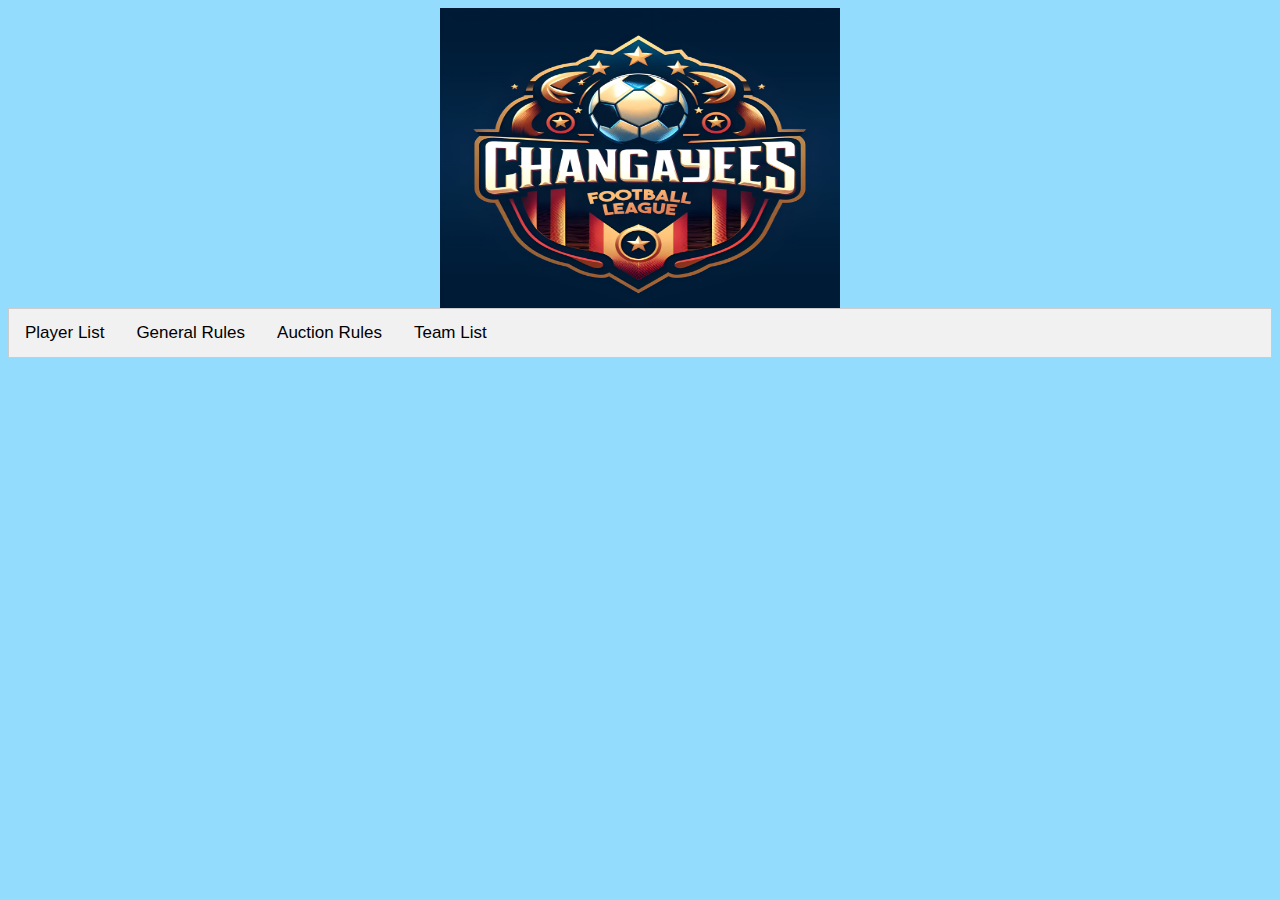
==== index.html @ 861760cc "Update index.html" ====
<!DOCTYPE html>
<html>
<head>
<meta name="viewport" content="width=device-width, initial-scale=1">
<style>
body {font-family: Arial;}
.container {
  max-width: 1200px; 
  max-height: 1200px;
  padding: 0 20px;
}
.center {
  display: block;
  margin-left: auto;
  margin-right: auto
}
.table-container {
    display: flex;
    justify-content: space-between; /* Distribute tables evenly */
    margin-bottom: 20px; /* Add some space between tables */
  }
/* Style the tab */
.tab {
  overflow: hidden;
  border: 1px solid #ccc;
  background-color: #f1f1f1;
}

/* Style the buttons inside the tab */
.tab button {
  background-color: inherit;
  float: left;
  border: none;
  outline: none;
  cursor: pointer;
  padding: 14px 16px;
  transition: 0.3s;
  font-size: 17px;
}

/* Change background color of buttons on hover */
.tab button:hover {
  background-color: #ddd;
}

/* Create an active/current tablink class */
.tab button.active {
  background-color: #ccc;
}

/* Style the tab content */
.tabcontent {
  display: none;
  
  border-top: none;
}
img {
  display: block;
  margin-left: auto;
  margin-right: auto;
}
.custom-table {
    width: calc(25% - 10px); /* Set width for each table */
    border-collapse: collapse;
  }

  .custom-table th, .custom-table td {
    padding: 8px;
    text-align: center;
    border-bottom: 1px solid #ddd;
  }

  .custom-table th {
    background-color: #f2f2f2;
  }
  .custom-table tr:hover {
    background-color: #f5f5f5;
  }
  
  .custom-tabl {
    width: calc(25% - 10px); /* Set width for each table style="background-image: url('bg.jpg');background-size: 2000px 1200px;background-repeat: no-repeat;">*/
    border-collapse: collapse;
  }

  .custom-tabl th, .custom-table td {
    padding: 8px;
    text-align: center;
  }
 @media screen and (max-width: 768px max-height: 768px) {
  .container {
    padding: 0 10px;
  }
</style>
</head>
<body style="background-color:#93DCFD;">

<img src="CFL.jpg" alt="Trulli" width="400px" height="300px">
<div class="tab">
  <button class="tablinks" onclick="openCity(event, 'London')">Player List</button>
  <button class="tablinks" onclick="openCity(event, 'Paris')">General Rules</button>
  <button class="tablinks" onclick="openCity(event, 'Tokyo')">Auction Rules</button>
  <button class="tablinks" onclick="openCity(event, 'Kochi')">Team List</button>
</div>

<div id="London" class="tabcontent">
<h2> Player Details</h2>
  <table class="custom-table">
    <thead>
      <tr>
        <th>Player</th>
		<th>Position</th>
      </tr>
    </thead>
    <tbody>
    <tr>
        <td>Sahad</td>
		<td>Defender</td>
    </tr> 
	<tr>
        <td>Prasanth</td>
		<td>Midfielder</td>
    </tr> 
   	<tr>
        <td>Anandhu</td>
		<td>GK</td>
    </tr> 
	<tr>
        <td>Aswin</td>
		<td>Midfielder</td>
    </tr> 
	<tr>
        <td>Visakh</td>
		<td>Defender</td>
    </tr> 
	<tr>
        <td>Wysh</td>
		<td>Striker</td>
    </tr> 
	<tr>
        <td>Sooraj</td>
		<td>Defender</td>
    </tr> 
	<tr>
        <td>Deepak</td>
		<td>Midfielder</td>
    </tr>
	<tr>
        <td>Alphi</td>
		<td>Midfielder</td>
    </tr>
	<tr>
        <td>Gilson</td>
		<td>Defender</td>
    </tr>
	<tr>
        <td>Kiran</td>
		<td>Defender</td>
    </tr>
	<tr>
        <td>Abhijith</td>
		<td>Midfielder</td>
    </tr>
	<tr>
        <td>Fayaz</td>
		<td>Midfielder</td>
    </tr>
	<tr>
        <td>Ashiq</td>
		<td>Striker</td>
    </tr>
	<tr>
        <td>Arason</td>
		<td>Defender</td>
    </tr>
	<tr>
        <td>Vishnu</td>
		<td>-</td>
    </tr>
	<tr>
        <td>Fasil</td>
		<td>Midfielder</td>
    </tr>
	  <!-- Add more rows as needed -->
    </tbody>
  </table>
</div>

<div id="Paris" class="tabcontent">
 <h2>General Rules: </h2>
<p>
&#x2022; It will be 5s tournament. <br/>

&#x2022; The tournament will be conducted on league basis + final match. <br/>

&#x2022; Disputes will be settled by the organizers in consultation with the referees. <br/>

&#x2022; There can be a maximum of 5 players in the field at a time (4 + 1 GK). <br/>

&#x2022; Substitutions are unlimited during the game (rolling substitution). <br/>

&#x2022; A match consists of two halves, each half will be 7 minutes and halftime break will be 2 minutes. <br/>

&#x2022; There will be no off-side rule. <br/>

&#x2022; All restarts after the goals are from the middle of the field. <br/>

&#x2022; Ball cannot be thrown beyond the half line by goalkeeper. <br/>

&#x2022; All subs must be recognized by the referee but no stoppage time for them will be allowed. <br/>

&#x2022; Foul and hand ball rules will be followed just as in standard football. <br/>

&#x2022; In league round, winner will get 3 points. In case of draw, each team will get 1 point each. <br/>

&#x2022; Yellow and red cards will be given for fouls and infringement of rules as in regular football games. Normal Red card and yellow card rules will be used. <br/>

&#x2022; 2 yellow cards in consecutive matches lead to a 1 match suspension so as a direct red card. <br/>

&#x2022; A separate penalty shootout matches will be organised between matches to provide rest for teams playing consecutive matches (general rules will be shared later). <br/>

&#x2022; All players should wear boots or shoes while playing. <br/>

&#x2022; Winner of the tournament will be decided on a final match where two top teams will compete. If points are equal goal difference will be considered to determine the top two teams for the final.<br/> 
</p>
</div>

<div id="Tokyo" class="tabcontent">
  <h2>General Rules: </h2>
  <p>&#x2022; Every owner will be allocated with a budget of <br/>
&#x2022; Base price of each player is 1cr <br/>
&#x2022; Minimum increment is 1cr upto 25cr after which increment of call will be 5cr<br/>
&#x2022; When a team reaches a count of minimum 5 players(including Owners)the Owner cannot make any more participation in the auction<br/>
&#x2022; When two teams reach the minimum count third team will have the option to free pick for base price.<br/>
&#x2022; Once all team reaches quota of 5 players all owners can participate in auction<br/>
&#x2022; Player list for auction will be random.<br/>
&#x2022; If a player is unsold during the auction, player auction will be conducted after auction for all players is completed</p>
</div>

<div id="Kochi" class="tabcontent">
	<iframe src="test.html" style="height:1000px;width:2000px" title="Iframe Example"></iframe>
</div>
<script>
window.onload=function(){
  document.getElementById("London").click();
};
function openCity(evt, cityName) {
  var i, tabcontent, tablinks;
  tabcontent = document.getElementsByClassName("tabcontent");
  for (i = 0; i < tabcontent.length; i++) {
    tabcontent[i].style.display = "none";
  }
  tablinks = document.getElementsByClassName("tablinks");
  for (i = 0; i < tablinks.length; i++) {
    tablinks[i].className = tablinks[i].className.replace(" active", "");
  }
  document.getElementById(cityName).style.display = "block";
  evt.currentTarget.className += " active";
}
</script>
</body>
</html>
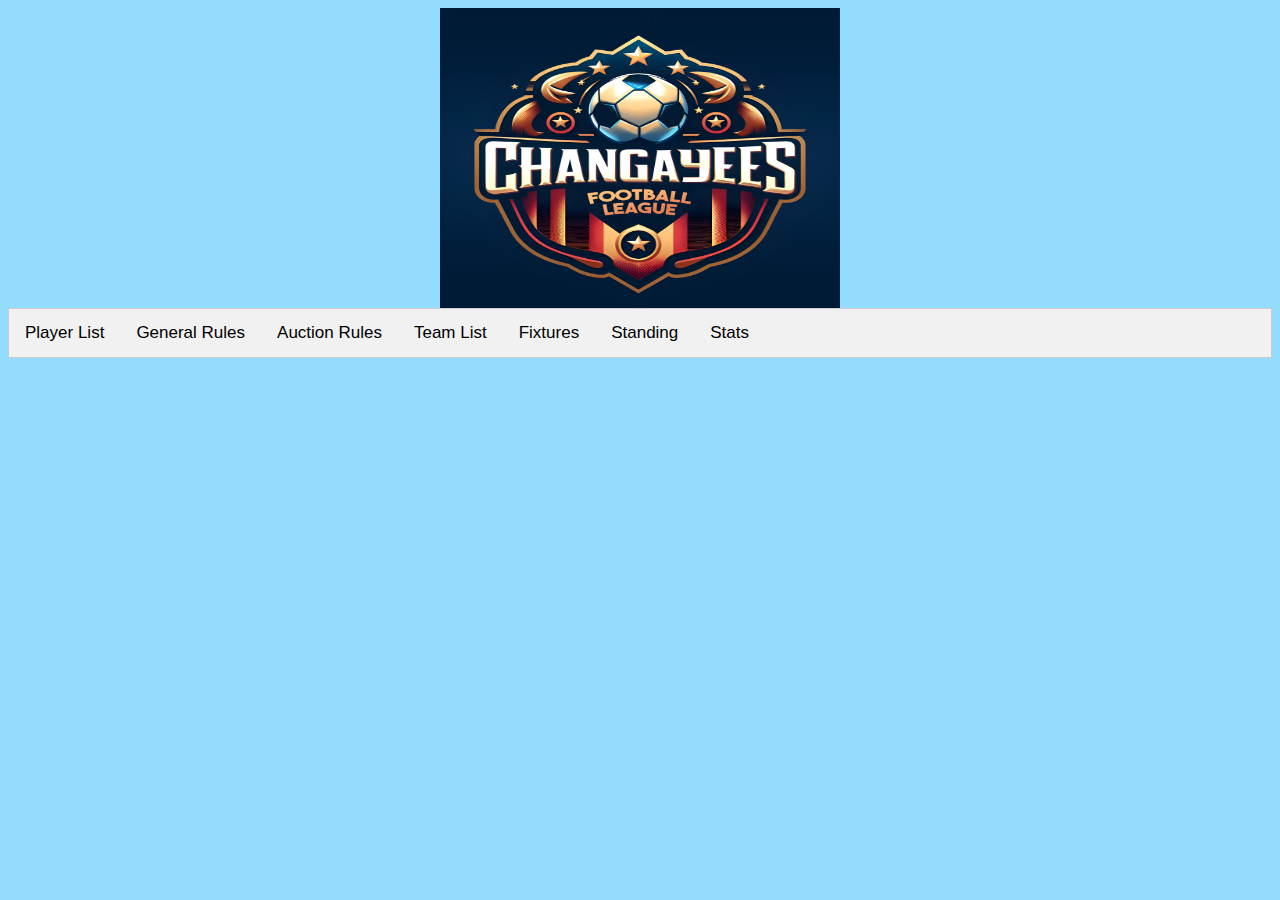
==== commit bc4007d8: "Update index.html" ====
--- a/index.html
+++ b/index.html
@@ -100,6 +100,9 @@
   <button class="tablinks" onclick="openCity(event, 'Paris')">General Rules</button>
   <button class="tablinks" onclick="openCity(event, 'Tokyo')">Auction Rules</button>
   <button class="tablinks" onclick="openCity(event, 'Kochi')">Team List</button>
+  <button class="tablinks" onclick="openCity(event, 'Dubai')">Fixtures</button>
+  <button class="tablinks" onclick="openCity(event, 'Harare')">Standing</button>
+  <button class="tablinks" onclick="openCity(event, 'Hungry')">Stats</button>
 </div>
 
 <div id="London" class="tabcontent">
@@ -170,14 +173,16 @@
     </tr>
 	<tr>
         <td>Arason</td>
-		<td>Defender</td>
-    </tr>
-	<tr>
-        <td>Vishnu</td>
-		<td>-</td>
+		<td>Striker</td>
+    
     </tr>
 	<tr>
         <td>Fasil</td>
+		<td>Midfielder</td>
+    </tr>
+	</tr>
+	<tr>
+        <td>Aneesh V Nair</td>
 		<td>Midfielder</td>
     </tr>
 	  <!-- Add more rows as needed -->
@@ -226,7 +231,7 @@
 
 <div id="Tokyo" class="tabcontent">
   <h2>General Rules: </h2>
-  <p>&#x2022; Every owner will be allocated with a budget of <br/>
+  <p>&#x2022; Every owner will be allocated with a budget of 100Cr<br/>
 &#x2022; Base price of each player is 1cr <br/>
 &#x2022; Minimum increment is 1cr upto 25cr after which increment of call will be 5cr<br/>
 &#x2022; When a team reaches a count of minimum 5 players(including Owners)the Owner cannot make any more participation in the auction<br/>
@@ -238,6 +243,15 @@
 
 <div id="Kochi" class="tabcontent">
 	<iframe src="test.html" style="height:1000px;width:2000px" title="Iframe Example"></iframe>
+</div>
+<div id="Harare" class="tabcontent">
+	<iframe src="points.html" style="height:1000px;width:2000px" title="Iframe Example"></iframe>
+</div>
+<div id="Dubai" class="tabcontent">
+	<iframe src="fixtures.html" style="height:1000px;width:2000px" title="Iframe Example"></iframe>
+</div>
+<div id="Hungry" class="tabcontent">
+	<iframe src="Stats.html" style="height:1000px;width:2000px" title="Iframe Example"></iframe>
 </div>
 <script>
 window.onload=function(){
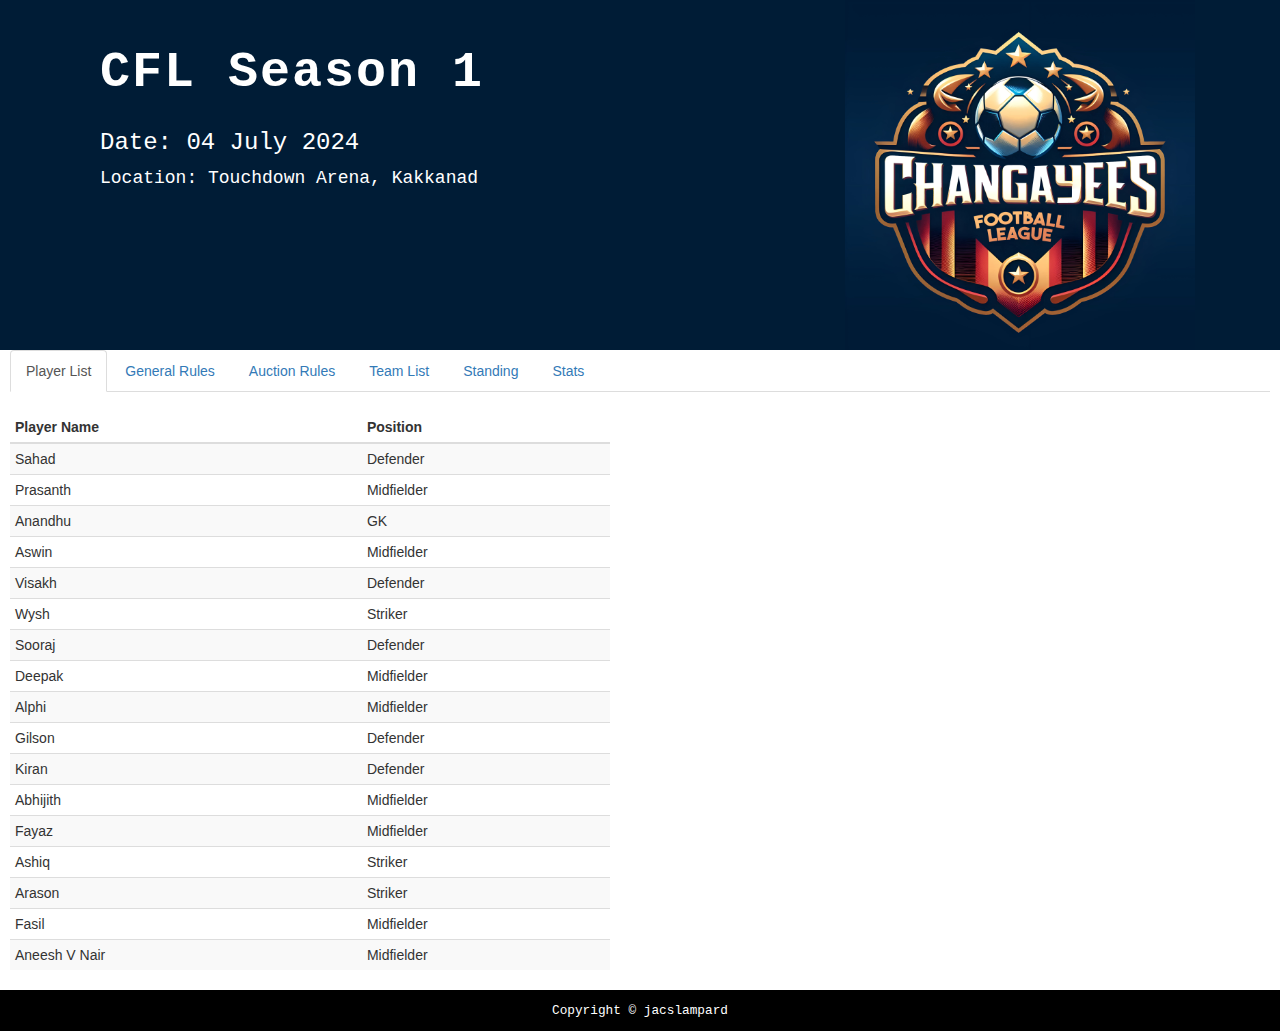
==== commit 27e522b8: "Commit on new fixes" ====
--- a/index.html
+++ b/index.html
@@ -1,276 +1,171 @@
-<!DOCTYPE html>
-<html>
-<head>
-<meta name="viewport" content="width=device-width, initial-scale=1">
-<style>
-body {font-family: Arial;}
-.container {
-  max-width: 1200px; 
-  max-height: 1200px;
-  padding: 0 20px;
-}
-.center {
-  display: block;
-  margin-left: auto;
-  margin-right: auto
-}
-.table-container {
-    display: flex;
-    justify-content: space-between; /* Distribute tables evenly */
-    margin-bottom: 20px; /* Add some space between tables */
-  }
-/* Style the tab */
-.tab {
-  overflow: hidden;
-  border: 1px solid #ccc;
-  background-color: #f1f1f1;
-}
-
-/* Style the buttons inside the tab */
-.tab button {
-  background-color: inherit;
-  float: left;
-  border: none;
-  outline: none;
-  cursor: pointer;
-  padding: 14px 16px;
-  transition: 0.3s;
-  font-size: 17px;
-}
-
-/* Change background color of buttons on hover */
-.tab button:hover {
-  background-color: #ddd;
-}
-
-/* Create an active/current tablink class */
-.tab button.active {
-  background-color: #ccc;
-}
-
-/* Style the tab content */
-.tabcontent {
-  display: none;
-  
-  border-top: none;
-}
-img {
-  display: block;
-  margin-left: auto;
-  margin-right: auto;
-}
-.custom-table {
-    width: calc(25% - 10px); /* Set width for each table */
-    border-collapse: collapse;
-  }
-
-  .custom-table th, .custom-table td {
-    padding: 8px;
-    text-align: center;
-    border-bottom: 1px solid #ddd;
-  }
-
-  .custom-table th {
-    background-color: #f2f2f2;
-  }
-  .custom-table tr:hover {
-    background-color: #f5f5f5;
-  }
-  
-  .custom-tabl {
-    width: calc(25% - 10px); /* Set width for each table style="background-image: url('bg.jpg');background-size: 2000px 1200px;background-repeat: no-repeat;">*/
-    border-collapse: collapse;
-  }
-
-  .custom-tabl th, .custom-table td {
-    padding: 8px;
-    text-align: center;
-  }
- @media screen and (max-width: 768px max-height: 768px) {
-  .container {
-    padding: 0 10px;
-  }
-</style>
-</head>
-<body style="background-color:#93DCFD;">
-
-<img src="CFL.jpg" alt="Trulli" width="400px" height="300px">
-<div class="tab">
-  <button class="tablinks" onclick="openCity(event, 'London')">Player List</button>
-  <button class="tablinks" onclick="openCity(event, 'Paris')">General Rules</button>
-  <button class="tablinks" onclick="openCity(event, 'Tokyo')">Auction Rules</button>
-  <button class="tablinks" onclick="openCity(event, 'Kochi')">Team List</button>
-  <button class="tablinks" onclick="openCity(event, 'Dubai')">Fixtures</button>
-  <button class="tablinks" onclick="openCity(event, 'Harare')">Standing</button>
-  <button class="tablinks" onclick="openCity(event, 'Hungry')">Stats</button>
-</div>
-
-<div id="London" class="tabcontent">
-<h2> Player Details</h2>
-  <table class="custom-table">
-    <thead>
-      <tr>
-        <th>Player</th>
-		<th>Position</th>
-      </tr>
-    </thead>
-    <tbody>
-    <tr>
-        <td>Sahad</td>
-		<td>Defender</td>
-    </tr> 
-	<tr>
-        <td>Prasanth</td>
-		<td>Midfielder</td>
-    </tr> 
-   	<tr>
-        <td>Anandhu</td>
-		<td>GK</td>
-    </tr> 
-	<tr>
-        <td>Aswin</td>
-		<td>Midfielder</td>
-    </tr> 
-	<tr>
-        <td>Visakh</td>
-		<td>Defender</td>
-    </tr> 
-	<tr>
-        <td>Wysh</td>
-		<td>Striker</td>
-    </tr> 
-	<tr>
-        <td>Sooraj</td>
-		<td>Defender</td>
-    </tr> 
-	<tr>
-        <td>Deepak</td>
-		<td>Midfielder</td>
-    </tr>
-	<tr>
-        <td>Alphi</td>
-		<td>Midfielder</td>
-    </tr>
-	<tr>
-        <td>Gilson</td>
-		<td>Defender</td>
-    </tr>
-	<tr>
-        <td>Kiran</td>
-		<td>Defender</td>
-    </tr>
-	<tr>
-        <td>Abhijith</td>
-		<td>Midfielder</td>
-    </tr>
-	<tr>
-        <td>Fayaz</td>
-		<td>Midfielder</td>
-    </tr>
-	<tr>
-        <td>Ashiq</td>
-		<td>Striker</td>
-    </tr>
-	<tr>
-        <td>Arason</td>
-		<td>Striker</td>
-    
-    </tr>
-	<tr>
-        <td>Fasil</td>
-		<td>Midfielder</td>
-    </tr>
-	</tr>
-	<tr>
-        <td>Aneesh V Nair</td>
-		<td>Midfielder</td>
-    </tr>
-	  <!-- Add more rows as needed -->
-    </tbody>
-  </table>
-</div>
-
-<div id="Paris" class="tabcontent">
- <h2>General Rules: </h2>
-<p>
-&#x2022; It will be 5s tournament. <br/>
-
-&#x2022; The tournament will be conducted on league basis + final match. <br/>
-
-&#x2022; Disputes will be settled by the organizers in consultation with the referees. <br/>
-
-&#x2022; There can be a maximum of 5 players in the field at a time (4 + 1 GK). <br/>
-
-&#x2022; Substitutions are unlimited during the game (rolling substitution). <br/>
-
-&#x2022; A match consists of two halves, each half will be 7 minutes and halftime break will be 2 minutes. <br/>
-
-&#x2022; There will be no off-side rule. <br/>
-
-&#x2022; All restarts after the goals are from the middle of the field. <br/>
-
-&#x2022; Ball cannot be thrown beyond the half line by goalkeeper. <br/>
-
-&#x2022; All subs must be recognized by the referee but no stoppage time for them will be allowed. <br/>
-
-&#x2022; Foul and hand ball rules will be followed just as in standard football. <br/>
-
-&#x2022; In league round, winner will get 3 points. In case of draw, each team will get 1 point each. <br/>
-
-&#x2022; Yellow and red cards will be given for fouls and infringement of rules as in regular football games. Normal Red card and yellow card rules will be used. <br/>
-
-&#x2022; 2 yellow cards in consecutive matches lead to a 1 match suspension so as a direct red card. <br/>
-
-&#x2022; A separate penalty shootout matches will be organised between matches to provide rest for teams playing consecutive matches (general rules will be shared later). <br/>
-
-&#x2022; All players should wear boots or shoes while playing. <br/>
-
-&#x2022; Winner of the tournament will be decided on a final match where two top teams will compete. If points are equal goal difference will be considered to determine the top two teams for the final.<br/> 
-</p>
-</div>
-
-<div id="Tokyo" class="tabcontent">
-  <h2>General Rules: </h2>
-  <p>&#x2022; Every owner will be allocated with a budget of 100Cr<br/>
-&#x2022; Base price of each player is 1cr <br/>
-&#x2022; Minimum increment is 1cr upto 25cr after which increment of call will be 5cr<br/>
-&#x2022; When a team reaches a count of minimum 5 players(including Owners)the Owner cannot make any more participation in the auction<br/>
-&#x2022; When two teams reach the minimum count third team will have the option to free pick for base price.<br/>
-&#x2022; Once all team reaches quota of 5 players all owners can participate in auction<br/>
-&#x2022; Player list for auction will be random.<br/>
-&#x2022; If a player is unsold during the auction, player auction will be conducted after auction for all players is completed</p>
-</div>
-
-<div id="Kochi" class="tabcontent">
-	<iframe src="test.html" style="height:1000px;width:2000px" title="Iframe Example"></iframe>
-</div>
-<div id="Harare" class="tabcontent">
-	<iframe src="points.html" style="height:1000px;width:2000px" title="Iframe Example"></iframe>
-</div>
-<div id="Dubai" class="tabcontent">
-	<iframe src="fixtures.html" style="height:1000px;width:2000px" title="Iframe Example"></iframe>
-</div>
-<div id="Hungry" class="tabcontent">
-	<iframe src="Stats.html" style="height:1000px;width:2000px" title="Iframe Example"></iframe>
-</div>
-<script>
-window.onload=function(){
-  document.getElementById("London").click();
-};
-function openCity(evt, cityName) {
-  var i, tabcontent, tablinks;
-  tabcontent = document.getElementsByClassName("tabcontent");
-  for (i = 0; i < tabcontent.length; i++) {
-    tabcontent[i].style.display = "none";
-  }
-  tablinks = document.getElementsByClassName("tablinks");
-  for (i = 0; i < tablinks.length; i++) {
-    tablinks[i].className = tablinks[i].className.replace(" active", "");
-  }
-  document.getElementById(cityName).style.display = "block";
-  evt.currentTarget.className += " active";
-}
-</script>
-</body>
-</html>
-
+<!DOCTYPE html>
+<html lang="en">
+  <head>
+    <title>CFL Season 1 - 2024</title>
+    <meta charset="utf-8" />
+    <meta name="viewport" content="width=device-width, initial-scale=1" />
+    <link
+      rel="stylesheet"
+      href="https://maxcdn.bootstrapcdn.com/bootstrap/3.4.1/css/bootstrap.min.css"
+    />
+    <script src="https://ajax.googleapis.com/ajax/libs/jquery/3.7.1/jquery.min.js"></script>
+    <script src="https://maxcdn.bootstrapcdn.com/bootstrap/3.4.1/js/bootstrap.min.js"></script>
+    <link href="assets/css/style.css" rel="stylesheet" />
+    <link data-vue-tag="ssr" rel="icon" type="image/png" sizes="96x96" href="assets/images/favicon.png">
+    
+  </head>
+  <body>
+      <section class="banner-section">
+        <div class="container">
+            <div class="col-md-8 col-sm-6">
+                <div class="banner-content">
+                    <h1>CFL Season 1</h1>
+                    <h3>Date: 04 July 2024</h3>
+                    <p>Location: Touchdown Arena, Kakkanad</p>
+                </div>
+                
+            </div>
+            <div class="col-md-4 col-sm-6">
+                <div class="cover">
+                    <img src="assets/images/CFL.jpg" />
+                </div>
+                
+            </div>
+        </div>
+      </section>
+      <ul class="nav nav-tabs">
+        <li class="active"><a data-toggle="tab" href="#player-list">Player List</a></li>
+        <li><a data-toggle="tab" href="#rules-general">General Rules</a></li>
+        <li><a data-toggle="tab" href="#rules-auction">Auction Rules</a></li>
+        <li><a data-toggle="tab" href="#teams">Team List</a></li>
+        <li><a data-toggle="tab" href="#standings">Standing</a></li>
+        <li><a data-toggle="tab" href="#stats">Stats</a></li>
+      </ul>
+
+      <div class="tab-content">
+        <div id="player-list" class="tab-pane fade in active">
+            <table class="table table-striped table-condensed">
+                <thead>
+                    <tr>
+                        <th>Player Name</th>
+                        <th>Position</th>
+                    </tr>
+                </thead>
+                <tbody>
+                    <tr>
+                        <td>Sahad</td>
+                        <td>Defender</td>
+                    </tr> 
+                    <tr>
+                        <td>Prasanth</td>
+                        <td>Midfielder</td>
+                    </tr> 
+                    <tr>
+                        <td>Anandhu</td>
+                        <td>GK</td>
+                    </tr> 
+                    <tr>
+                        <td>Aswin</td>
+                        <td>Midfielder</td>
+                    </tr> 
+                    <tr>
+                        <td>Visakh</td>
+                        <td>Defender</td>
+                    </tr> 
+                    <tr>
+                        <td>Wysh</td>
+                        <td>Striker</td>
+                    </tr> 
+                    <tr>
+                        <td>Sooraj</td>
+                        <td>Defender</td>
+                    </tr> 
+                    <tr>
+                        <td>Deepak</td>
+                        <td>Midfielder</td>
+                    </tr>
+                    <tr>
+                        <td>Alphi</td>
+                        <td>Midfielder</td>
+                    </tr>
+                    <tr>
+                        <td>Gilson</td>
+                        <td>Defender</td>
+                    </tr>
+                    <tr>
+                        <td>Kiran</td>
+                        <td>Defender</td>
+                    </tr>
+                    <tr>
+                        <td>Abhijith</td>
+                        <td>Midfielder</td>
+                    </tr>
+                    <tr>
+                        <td>Fayaz</td>
+                        <td>Midfielder</td>
+                    </tr>
+                    <tr>
+                        <td>Ashiq</td>
+                        <td>Striker</td>
+                    </tr>
+                    <tr>
+                        <td>Arason</td>
+                        <td>Striker</td>
+                    
+                    </tr>
+                    <tr>
+                        <td>Fasil</td>
+                        <td>Midfielder</td>
+                    </tr>
+                    </tr>
+                    <tr>
+                        <td>Aneesh V Nair</td>
+                        <td>Midfielder</td>
+                    </tr>
+                    <!-- Add more rows as needed -->
+                    </tbody>
+            </table>
+        </div>
+        <div id="rules-general" class="tab-pane fade">
+          <h3>Menu 1</h3>
+          <p>
+            Ut enim ad minim veniam, quis nostrud exercitation ullamco laboris
+            nisi ut aliquip ex ea commodo consequat.
+          </p>
+        </div>
+        <div id="rules-auction" class="tab-pane fade">
+          <h3>Menu 2</h3>
+          <p>
+            Sed ut perspiciatis unde omnis iste natus error sit voluptatem
+            accusantium doloremque laudantium, totam rem aperiam.
+          </p>
+        </div>
+        <div id="teams" class="tab-pane fade">
+          <h3>Menu 3</h3>
+          <p>
+            Eaque ipsa quae ab illo inventore veritatis et quasi architecto
+            beatae vitae dicta sunt explicabo.
+          </p>
+        </div>
+        <div id="standings" class="tab-pane fade">
+          <h3>Menu 3</h3>
+          <p>
+            Eaque ipsa quae ab illo inventore veritatis et quasi architecto
+            beatae vitae dicta sunt explicabo.
+          </p>
+        </div>
+        <div id="stats" class="tab-pane fade">
+          <h3>Menu 3</h3>
+          <p>
+            Eaque ipsa quae ab illo inventore veritatis et quasi architecto
+            beatae vitae dicta sunt explicabo.
+          </p>
+        </div>
+      </div>
+        <footer>
+            <div class="container text-center">
+            <small>Copyright &copy; jacslampard</small>
+            </div>
+        </footer>
+  </body>
+</html>
--- a/assets/css/style.css
+++ b/assets/css/style.css
@@ -0,0 +1,46 @@
+body {
+    font-family: 'Courier New', Courier, monospace;
+}
+.banner-section{
+    background-color: #001c36;
+    color: #fff;
+}
+.banner-content{
+    margin: 25px 15px;
+    display: grid;
+}
+
+.banner-content h1{
+    font-size: 50px;
+    letter-spacing: 2px;
+    font-weight: 800;
+}
+.banner-content h2{
+    font-size: 20px;
+}
+.banner-content p{
+    font-size: 18px;
+}
+.cover img {
+    width: 100%;
+    height: 100%;
+    object-fit: cover;
+    overflow: hidden;
+}
+
+.nav,.tab-content{
+    font-family: sans-serif;
+    margin: 0px 10px;
+}
+
+.table{
+    margin-top: 20px;
+    width: 600px;
+}
+
+footer{
+    font-size: 15px;
+    color: #fff;
+    padding: 10px;
+    background-color: #000;
+}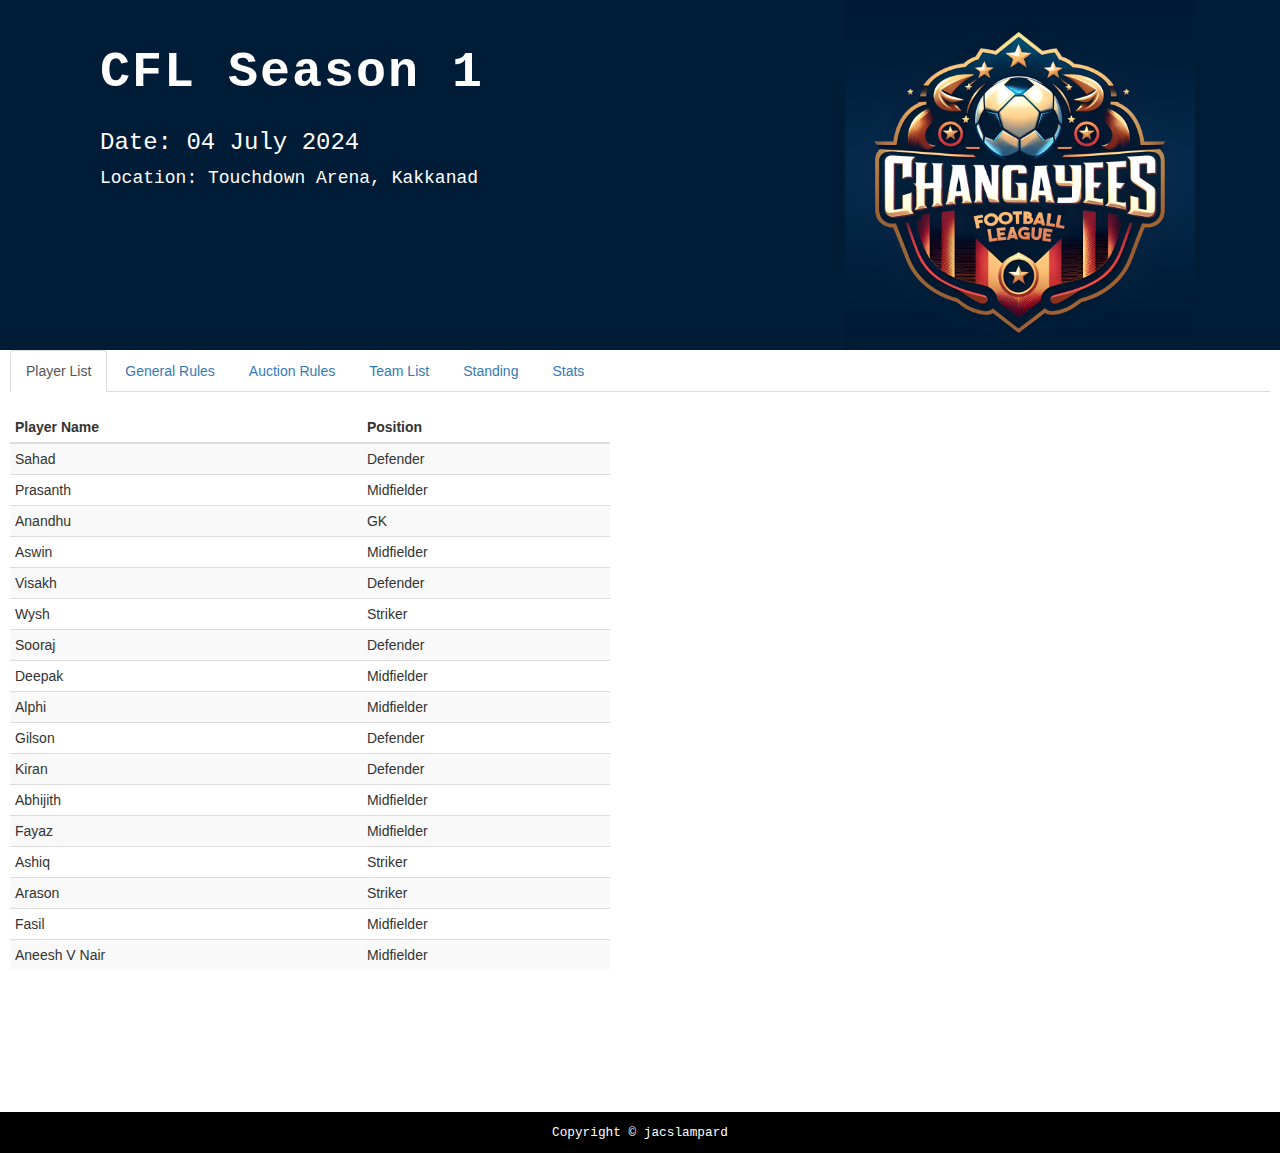
==== commit ad6c8114: "CSS fix for footer" ====
--- a/index.html
+++ b/index.html
@@ -127,39 +127,19 @@
             </table>
         </div>
         <div id="rules-general" class="tab-pane fade">
-          <h3>Menu 1</h3>
-          <p>
-            Ut enim ad minim veniam, quis nostrud exercitation ullamco laboris
-            nisi ut aliquip ex ea commodo consequat.
-          </p>
+          
         </div>
         <div id="rules-auction" class="tab-pane fade">
-          <h3>Menu 2</h3>
-          <p>
-            Sed ut perspiciatis unde omnis iste natus error sit voluptatem
-            accusantium doloremque laudantium, totam rem aperiam.
-          </p>
+          
         </div>
         <div id="teams" class="tab-pane fade">
-          <h3>Menu 3</h3>
-          <p>
-            Eaque ipsa quae ab illo inventore veritatis et quasi architecto
-            beatae vitae dicta sunt explicabo.
-          </p>
+          
         </div>
         <div id="standings" class="tab-pane fade">
-          <h3>Menu 3</h3>
-          <p>
-            Eaque ipsa quae ab illo inventore veritatis et quasi architecto
-            beatae vitae dicta sunt explicabo.
-          </p>
+          
         </div>
         <div id="stats" class="tab-pane fade">
-          <h3>Menu 3</h3>
-          <p>
-            Eaque ipsa quae ab illo inventore veritatis et quasi architecto
-            beatae vitae dicta sunt explicabo.
-          </p>
+          
         </div>
       </div>
         <footer>
--- a/assets/css/style.css
+++ b/assets/css/style.css
@@ -32,6 +32,9 @@
     font-family: sans-serif;
     margin: 0px 10px;
 }
+.tab-content{
+    min-height: 700px;
+}
 
 .table{
     margin-top: 20px;
@@ -43,4 +46,10 @@
     color: #fff;
     padding: 10px;
     background-color: #000;
+}
+
+@media only screen and (max-width: 600px) {
+    .tab-content{
+        min-height: 82px;
+    }
 }